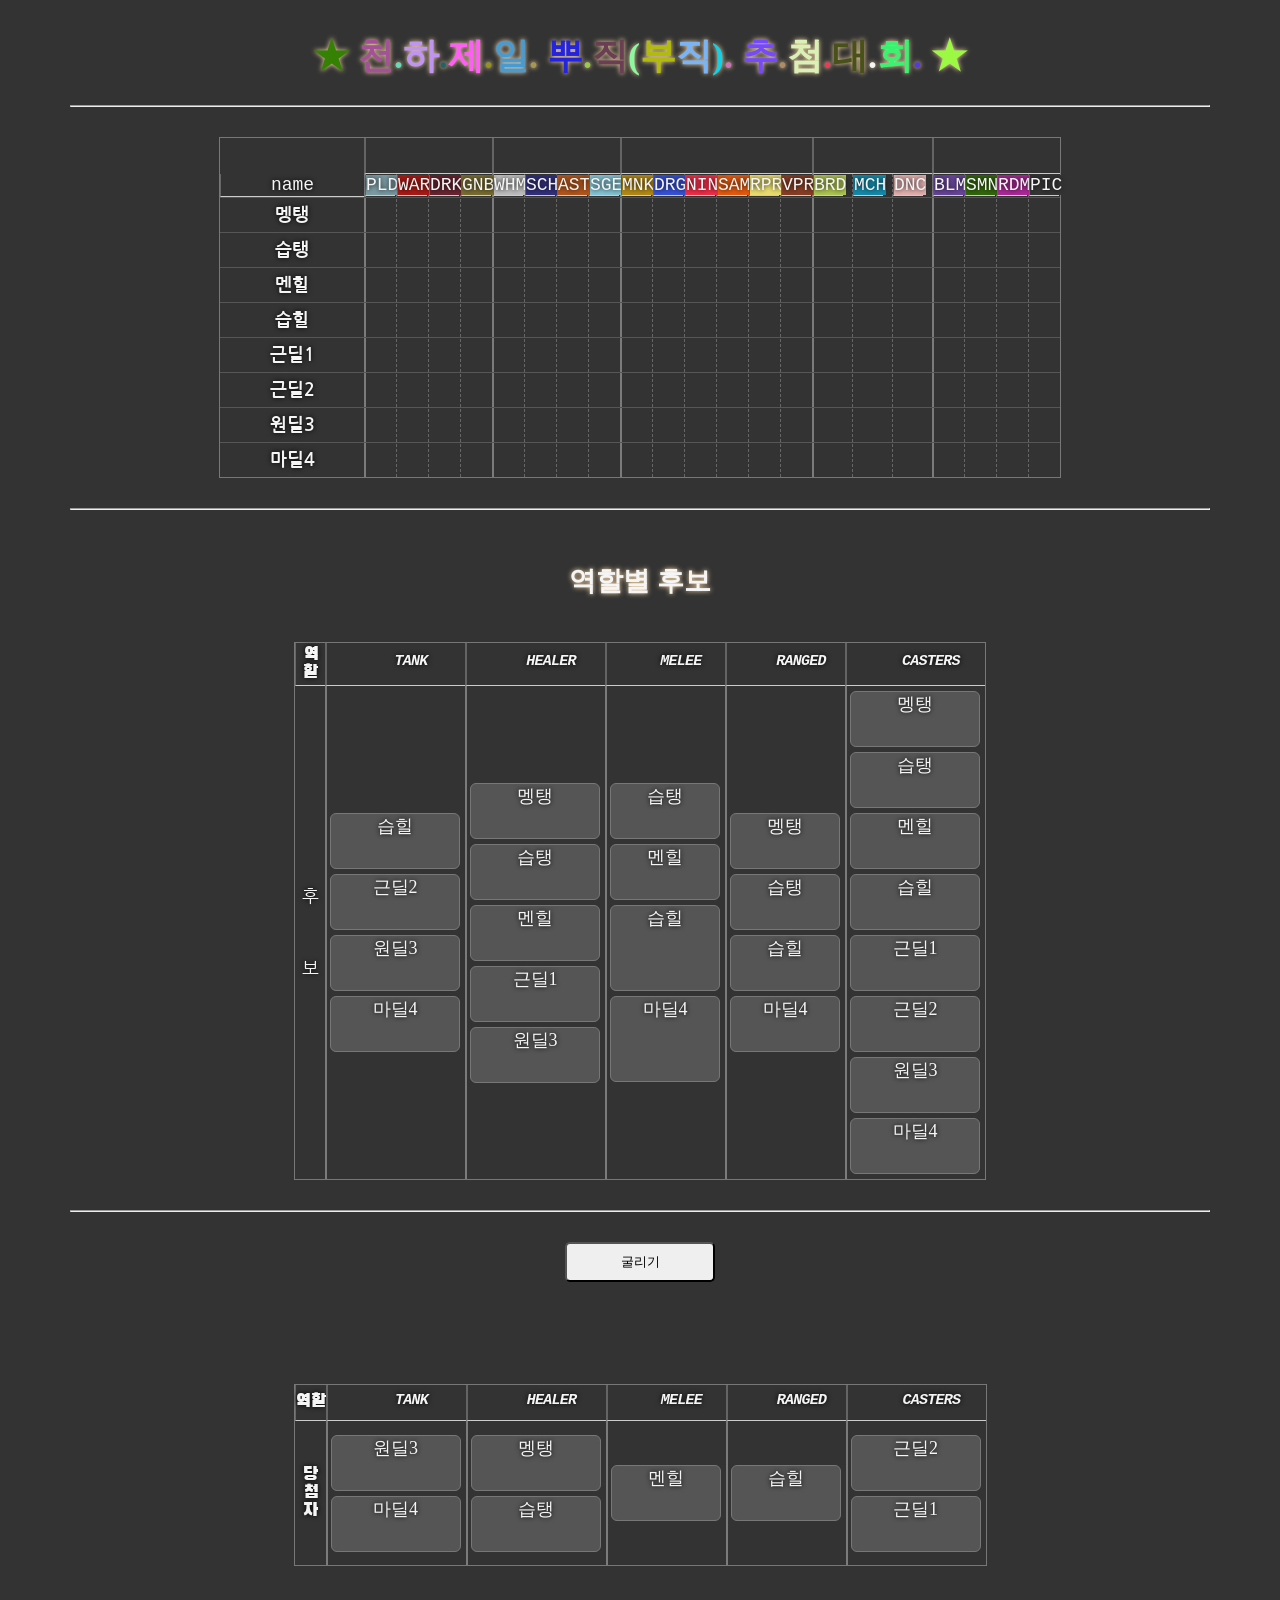
==== fun_rolls/index.html @ a2fa7cf6 "test11" ====
<!DOCTYPE html>
<html>
<head>
  <meta charset="UTF-8">
  <title>something</title>
  <script src="common.js"></script>
  <script src="job_color.js"></script>
  <link rel="stylesheet" href="style.css">
  <link rel="stylesheet" href="job_icons.css">
  <link rel="stylesheet" href="apps.css">
  <link rel="stylesheet" href="progress.css">
</head>
<body>
  <div class="title" id="main">
    <h1><span>뭔가 준비중</span></h1>
    <script src="title.js" defer></script>
    <hr width="90%">
  </div>
  <br>
  <div class="content" id="data">
    <div id="base">
      <div class="column-head name" style="grid-row: -2;">name</div>
    </div>
  </div>
  <br>
  <hr width="90%">
  <br>
  <div class="content" id="entry">
    <div class="title" id="b" style="text-align: center;">
      <h2><span>역할별 후보</span></h2>
    </div>
    <br>
    <div id="app">
      <div class="column-head row_head black-han-sans-regular" style="grid-row: -3;">
        <span class="black-han-sans-regular">역할</span>
      </div>
      <div class="row_head nanum-gothic-regular" style="grid-row: 1; ">후　　　보</div>
    </div>
  </div>
  <br>
  <hr width="90%">
  <br>
  <div class="wrapper">
    <div class="title" style="position: relative; align-items: center; margin: auto;">
      <button onclick="ROLL()">굴리기</button>
    </div>
  </div>
  <br>
  <div class="content" id="3">
    <div class="title" id="output">
      <h1 id="congrat" style="opacity: 0;">
        <span class="black-han-sans-regular" style="width: 100%; text-align: center; opacity: 1;">★　당　첨　★</span>
      </h1>
      <div id="progress">
        <div id="percent">0.000 %</div>
        <div id="myProgress">
          <div id="blink" style="display: none;"></div>
          <div id="leftover"></div>
          <div id="myBar">
            <div id="effect"><div></div></div>
          </div>
        </div>
      </div>
    </div>
    <br>
    <div id="result">
      <div class="column-head black-han-sans-regular" style="grid-row: -3;">
        <span class="black-han-sans-regular">역할</span>
      </div>
      <div id="end" class="row_head black-han-sans-regular" style="grid-row: 1;">
        <span class="black-han-sans-regular">당첨자</span>
      </div>
    </div>
  </div>

  <script src="apps.js"></script>
  <script src="base.js"></script>

  <script src="lottery.js"></script>

  <script>
  </script>

</body>
<footer>
  <div id="bottom margin" style="height: 100px;"></div>
</footer>
</html>
---- fun_rolls/style.css ----
@import url('https://fonts.googleapis.com/css2?family=Black+Han+Sans&family=Nanum+Gothic&display=swap');
.nanum-gothic-regular {
  font-family: "Nanum Gothic", sans-serif;
  font-weight: 400;
  font-style: normal;
}
.black-han-sans-regular {
  font-family: "Black Han Sans", sans-serif;
  font-weight: 400;
  font-style: normal;
}

body {
  background-color: #333;
  color: whitesmoke;
  /* font-family: "\B9D1\C740   \ACE0\B515",Malgun Gothic,Pretendard,Segoe UI,\\B3CB\C6C0,Dotum,Tahoma,sans-serif; */
  font-size: large;
  text-shadow: #000 0px 0px 5px;
  display: grid;
  /* justify-content: center; */
  /* align-items: center; */
}
div {
  box-sizing: border-box;
  align-content: center;
}
:hover {
  transition-duration: 0.2s;
}

.title {
  position: relative;
  display: flow;
  width: 100%;
  background-color: #333;
  z-index: 10;
  text-align: center;
  align-items: center;

  &#main {
    position: sticky;
    top: 0;
    z-index: 20;
  }
  &#output {
    height: 60px;
  }
}
h1, h2, h3 {
  white-space: nowrap;
  text-align: center;
  span {
    text-shadow: #FDA 0px 0px 5px;
    text-align: center;
  }
}

.content {
  margin: 0 auto;
  width: 100%;
  display: contents;
}

#data {
  position: sticky;
  top: 0;
  z-index: -1;
}
#base {
  margin: 0 auto;
  position: relative;
  display: inline-grid;
  border: solid 1px #777;
  width: fit-content;

}
.column-head {
  grid-row: -2;
  /* position: sticky;
  top: 0; */
  text-align: center;
  align-content: center;
  background-color: #333;
  z-index: 1;
  border-left: solid 1px #666;
  border-bottom: solid 1px #ccc;
  font-family: Consolas, 'Courier New', Courier, monospace;
}
.block {
  display: contents;
}
.member {
  grid-column: -2;
  display: grid;
  width: 8em;

  span {
    font-size: 1em;
    text-align: center;
    padding: 6px;

    font-family: "Nanum Gothic", sans-serif;
    font-weight: 600;
    font-style: normal;
  }
  &:hover{
    background-color: #987;
    border-radius: 10%;
  }
  /* span:hover {
    background-color: #987;
    border-radius: 10%;
    transition-duration: 0.2s;
  } */
}
.job {
  z-index: 1;
  &.cant {
    opacity: 0.3;
  }
  &:hover {
    background-color: #CCC;
  }
}

.line {
    border-left: #666 dashed 1px;
    grid-row: -2 / 99;
}
.row {
  position: absolute;
  width: 100%;
  border-top: 1px #aaa;
  border-top-style: inset;
}
.role-line {
  border-left: inset 2px;
  opacity: 0.7;
  grid-row: -2 / 99;
}

.role-col {
  /* display: ; */
  grid-row: -3;
  align-items: center;
  vertical-align: middle;
  border-left: outset 2px rgba(100,100,100,200);
  min-width: 120px;
}
.job-col {
  display: grid;
  align-items: center;
  width: 30px;
  margin: 1px;

  span {
      text-shadow: #000 0px 0px 5px;
  }
}


/* colorgroup {
  pwhite #fff;
  pred #A33;
  PYELLOW #AA0;
  pgreen #0A0;
  pblue #0AA;
  pblue2 #66F;
  ppurple #A3A;
} */
/* h1 span {
  background-color: #fff;
  animation: colorChange 5s infinite;
}
@keyframes colorChange {
  0% { color: #A33; }
  16% { color: #AA0; }
  33% { color: #0A0; }
  50% { color: #0AA; }
  66% { color: #66F; }
  83% { color: #A3A; }
  100% { color: #A33; }
} */

/* \00a0"; */
/*
h1 span+span::before {
  padding: 0.1em;
  color: #aaa;
  content: "/";
} */
---- fun_rolls/job_icons.css ----
[data-class],[data-job] {
    font-weight: 700;
    font-size: 15px;
    letter-spacing: -.05em;
    display: inline-flex;
    align-items: center
}

[data-class]:before,[data-job]:before {
    content: "";
    width: 28px;
    height: 28px;
    background-image: url(https://image.ff14.co.kr/html2/2024_guide/img/common/icon_set1.png?ee87d8def8563223733bfae891d03fc3);
    background-position: 0 -90px;
    margin-left: 2px;
    margin-top: 2px;
}

[data-job^="1"]:before {
    background-position-y: -90px
}

[data-job^="2"]:before {
    background-position-y: -120px
}

[data-job^="3_1"]:before {
    background-position-y: -150px
}

[data-job^="3_2"]:before {
    background-position-y: -180px
}

[data-job^="3_3"]:before {
    background-position-y: -210px
}

[data-class$=_1]:before,[data-job$=_1]:before {
    background-position-x: -30px
}

[data-class$=_2]:before,[data-job$=_2]:before {
    background-position-x: -60px
}

[data-class$=_3]:before,[data-job$=_3]:before {
    background-position-x: -90px
}

[data-class$=_4]:before,[data-job$=_4]:before {
    background-position-x: -120px
}

[data-class$=_5]:before,[data-job$=_5]:before {
    background-position-x: -150px
}

[data-class$=_6]:before,[data-job$=_6]:before {
    background-position-x: -180px
}

[data-class$=_7]:before,[data-job$=_7]:before {
    background-position-x: -210px
}

[data-class$=_8]:before,[data-job$=_8]:before {
    background-position-x: -240px
}

[data-job="3_1"]:before,[data-job="3_2"]:before,[data-job="3_3"]:before {
    background-position-x: 0
}

[data-class^="1"]:before {
    background-position-y: -240px
}

[data-class^="2"]:before {
    background-position-y: -270px
}

[data-class^="3"]:before {
    background-position-y: -300px
}
---- fun_rolls/apps.css ----
#b {
    max-width: 600px;
    margin: auto;
}
#app, #result {
    position: relative;
    margin : 0 auto;
    display: grid;
    border: solid 1px #777;
    width: fit-content;
  }
.row_head {
    display: flex;
    writing-mode: tb-rl;
    align-items: center;
    justify-content: center;
    padding: 3px;
}
.role_block {
    display: flow;
    grid-row: 1;
    width: 140px;
    &.melee, &.ranged {
        width: 120px;
    }
}
#end {
    min-height: 8em;
}
.members {
    margin : 5px;
    border : #777 1px solid;
    border-radius: 6px;
    background-color: #555;

    &:hover {
        background-color: #987;
        transition: 0.3s;
    }
}
.member_name {
    text-align: center;
}
.jobs {
    display: flex;
    align-items: center;
    flex-wrap: wrap;

    * {
        margin : auto;
    }
}

#result .row_head {
    min-height: 8em;
}

.display-left {
    position: absolute;
    top: 50%;
    left: 0%;
    transform: translate(0%,-50%);
    -ms-transform: translate(0%,50%)
}
.display-right {
    position: absolute;
    top: 50%;
    right: 0%;
    transform: translate(0%,-50%);
    -ms-transform: translate(0%,-50%)
}

button {
    width: 150px;
    height: 40px;
    border-radius: 5px;
    align-items: center;
    margin: 0 auto;
}
---- fun_rolls/progress.css ----
#progress {
    position: absolute;
    top: 10px;
    height: 100px;
    min-width: 700px;
    width: 80%;
    left: 50%;
    transform: translateX(-50%);
    background-color: #999;
    border-radius: 10px;
    justify-content: center;
    align-items: center;
    /* filter: blur(5px); */
    opacity: 0;
}
#percent {
    position: absolute;
    top: 10px;
    left: 50%;
    transform: translateX(-50%);
}
#myProgress {
    position: absolute;
    bottom: 40%;
    left: 50%;
    transform: translate(-50%, 40%);
    display: grid;
    width: 600px;
    height: 40px;
    background-color: #ddd;
    margin: 0 auto;
}

#myBar,
#leftover,
#blink {
    height: 40px;
    grid-area: 1/1;
    background-color: #04AA6D;
    transition: 0.1s linear;
    z-index: 2;
}

#leftover {
    background-color: #e023d7;
    transition: 0.3s linear;
    z-index: 1;
}

#blink {
    /* height: 30px; */
    width: 100%;
    animation: blink 0.6s cubic-bezier(.22, .61, .36, 1);
}

@keyframes blink {
    0% {
        z-index: 10;
        background-color: #f00;
    }

    100% {
        opacity: 0;
        display: none;
        transform: scaleY(200%) scaleX(150%);
    }
}

#effect {
    width: 100%;
    height: 100%;

    div {
        position: absolute;
        top: 0px;
        width: 30px;
        height: 100%;
        transform: translateY(-100%);
        background-color: #fff;
        opacity: 0;
        animation: m1 2s 0.5s linear infinite;
        border-radius: 40%;
        filter: blur(5px);
    }
}

@keyframes m1 {
    0% {
        left: 0%;
        opacity: 0;
        transform: scale(20%);
    }

    30% {
        left: 30%;
        opacity: 0.8;
        transform: scale(100%);
    }

    85% {
        left: 100%;
        transform: translateX(-100%);
        opacity: 0.8;
    }

    100% {
        left: 100%;
        transform: translateX(-30%) scale(20%);
        opacity: 0;
    }
}
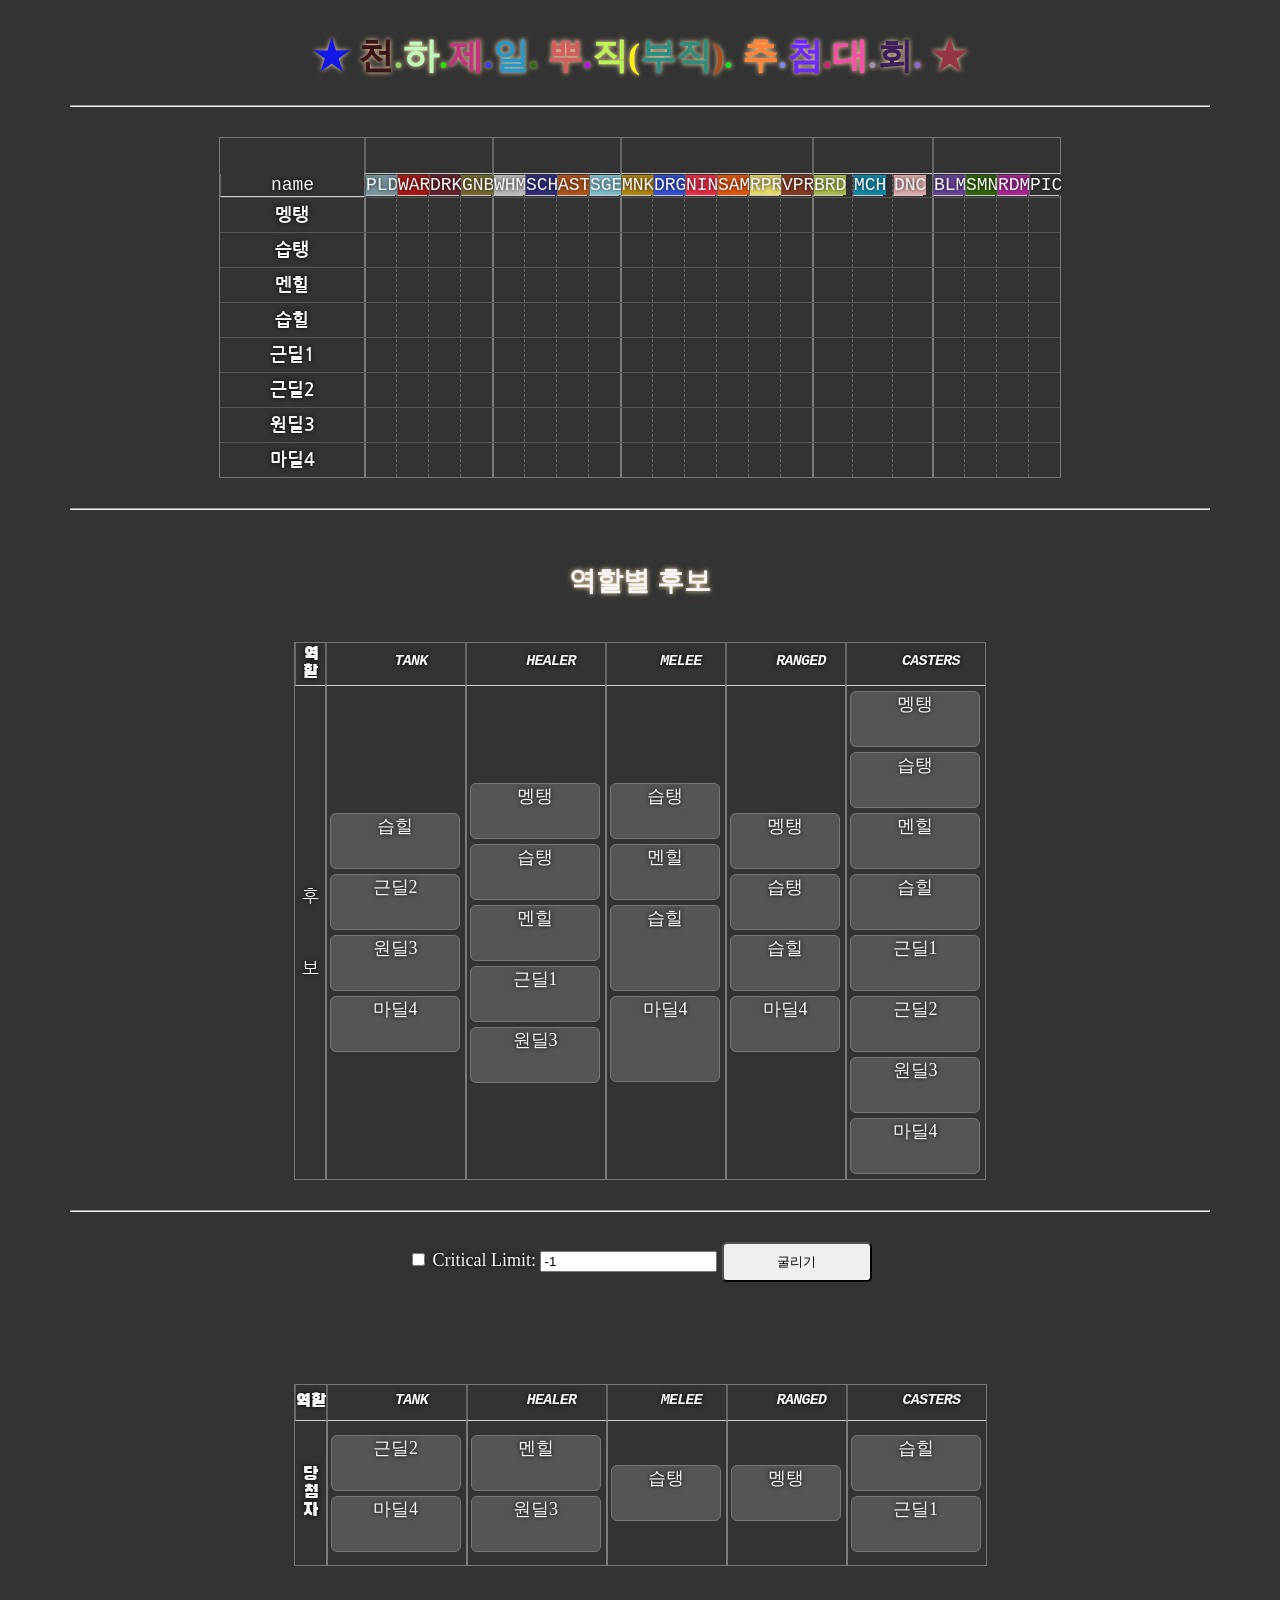
==== commit 96078fd9: "fix & update" ====
--- a/fun_rolls/index.html
+++ b/fun_rolls/index.html
@@ -42,6 +42,9 @@
   <br>
   <div class="wrapper">
     <div class="title" style="position: relative; align-items: center; margin: auto;">
+      <input type="checkbox" id="limit">
+      <label>Critical Limit:</label>
+      <input type="number" id="critics" value="-1">
       <button onclick="ROLL()">굴리기</button>
     </div>
   </div>
